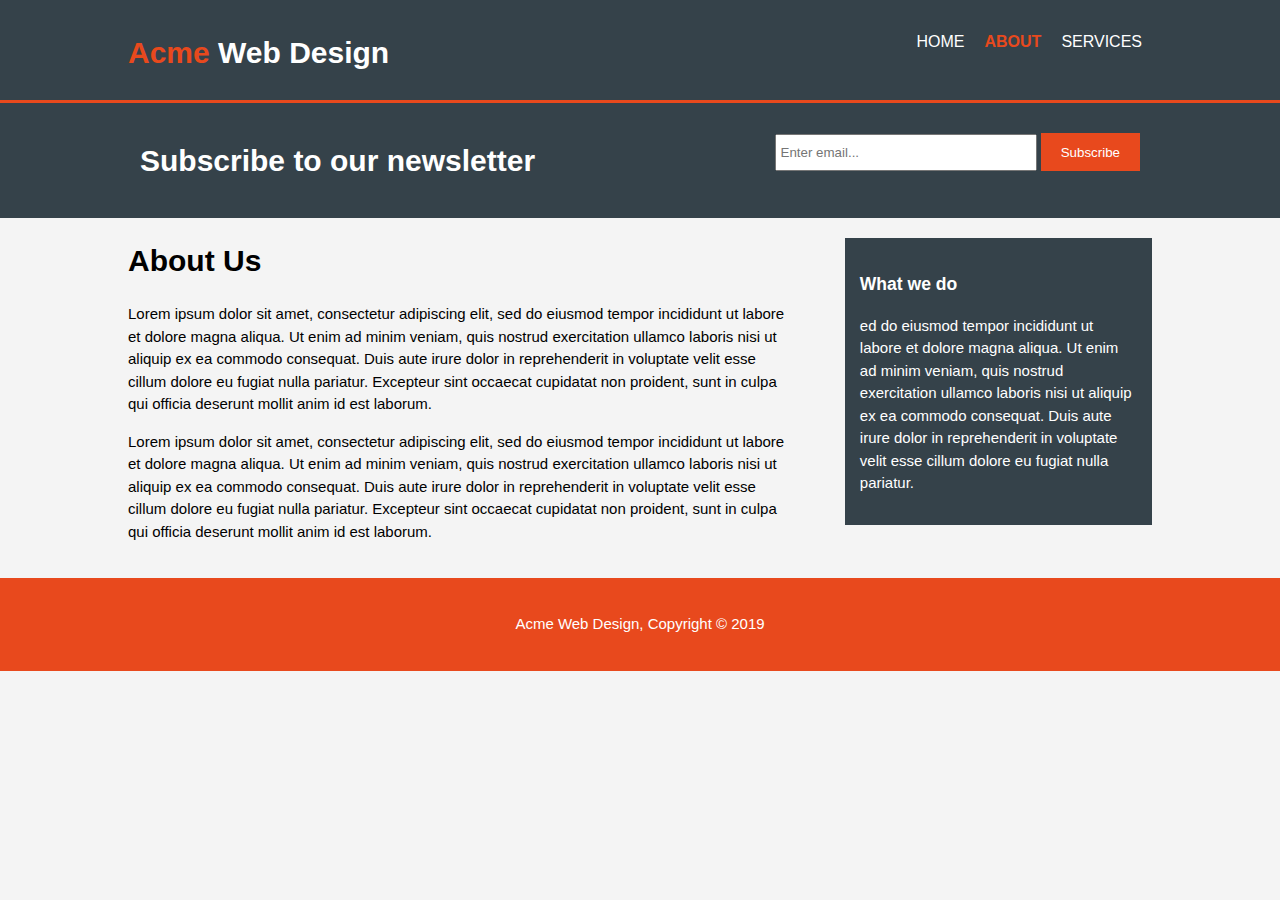
==== Template/about.html @ 0f5d93af "Add files via upload" ====
<!DOCTYPE html>
<html>
<head>
	<meta charset="UTF-8">
	<meta name="viewport" content="width=device-width">
	<meta name="description" content="Free Web tutorials">
  	<meta name="keywords" content="HTML,CSS,XML,JavaScript">
  	<meta name="author" content="John Doe">
	<title>Acme Web design | About </title>
	<link rel="stylesheet" href="./css/style.css">
</head>
<body>
	<header>
		<div class="container">
			<div id="branding">
				<h1><span class="highlight">Acme</span> Web Design</h1>
			</div>
			<nav>
				<ul><li>
						<a href="index.html"> Home </a>
					</li>
					<li class="current">
						<a href="about.html"> About </a>
					</li>
					<li>
						<a href="services.html"> Services </a>
					</li>
				</ul>
			</nav>			
		</div>
	</header>

	<section id="newsletter">
		<div class="container">
			<h1>Subscribe to our newsletter</h1>
			<form>
				<input type="email" placeholder="Enter email...">
				<button type="submit" class="button_1">Subscribe</button>
			</form>
		</div>
	</section>
	<section id="main">
		<div class="container">
			<article id="main-col">
				<h1 class="page-title">About Us</h1>
				<p>Lorem ipsum dolor sit amet, consectetur adipiscing elit, sed do eiusmod tempor incididunt ut labore et dolore magna aliqua. Ut enim ad minim veniam, quis nostrud exercitation ullamco laboris nisi ut aliquip ex ea commodo consequat. Duis aute irure dolor in reprehenderit in voluptate velit esse cillum dolore eu fugiat nulla pariatur. Excepteur sint occaecat cupidatat non proident, sunt in culpa qui officia deserunt mollit anim id est laborum.</p>
				<p>Lorem ipsum dolor sit amet, consectetur adipiscing elit, sed do eiusmod tempor incididunt ut labore et dolore magna aliqua. Ut enim ad minim veniam, quis nostrud exercitation ullamco laboris nisi ut aliquip ex ea commodo consequat. Duis aute irure dolor in reprehenderit in voluptate velit esse cillum dolore eu fugiat nulla pariatur. Excepteur sint occaecat cupidatat non proident, sunt in culpa qui officia deserunt mollit anim id est laborum.</p>
			</article>

			<aside id="sidebar">
				<div class="dark">
					<h3>What we do</h3>
					<p>ed do eiusmod tempor incididunt ut labore et dolore magna aliqua. Ut enim ad minim veniam, quis nostrud exercitation ullamco laboris nisi ut aliquip ex ea commodo consequat. Duis aute irure dolor in reprehenderit in voluptate velit esse cillum dolore eu fugiat nulla pariatur.</p>
				</div>
			</aside>
		</div>
	</section>

	<footer>
		<p>Acme Web Design, Copyright &copy; 2019</p>
	</footer>

</body>
</html>
---- Template/css/style.css ----
body{
		font: 15px/1.5 Arial, Helvetica,sans-serif;
		padding:0;
		margin: 0;
		background-color: #f4f4f4;
	}
	/*Global*/
	.container{
		width:80%;
		margin:auto;
		overflow: hidden;
	}
	ul{
		margin: 0;
		padding: 0;
	}
	.button_1{
		height:38px;
		background: #e8491d;
		border:0;
		padding-left: 20px;
		padding-right: 20px;
		color: #ffffff;
	}
	.dark{
		padding:15px;
		background: #35424a;
		color: #ffffff;
		margin-top: 10px;
		margin-bottom: 10px;
	}


	/*Header*/
	header{
		background: #35424a;
		color:#ffffff;
		padding-top: 30px;
		min-height: 70px;
		border-bottom: #e8491d 3px solid;
	}
	header a{
		color: #ffffff;
		text-decoration:none;
		text-transform: uppercase;
		font-size: 16px;
	}
	header li{
		float: left;
		display: inline;
		padding: 0 10px 0 10px;
	}
	header #branding{
		float: left;
	}
	header #branding h1{
		 margin: 0;
	}
	header nav{
		float: right;
	}
	header .highlight, header .current a{
		color: #e8491d;
		font-weight:bold;
	}
	header a:hover{
		color: #cccccc;
		font-weight: bold;
	}


	/*Showcase*/

	#showcase{
		min-height: 400px;
		background: url(../img/showcase.jpg) no-repeat 0 -400px;
		text-align: center;
		color: #ffffff; 
	}
	#showcase h1{
		margin-top: 100px;
		font-size: 55px;
		margin-bottom: 10px;
	}
	#showcase p{
		font-size: 20px;
	}

	/*newsletter*/

	#newsletter{
		padding:15px;
		color:#ffffff;
		background: #35424a
	}
	#newsletter h1{
		float: left;
	}
	#newsletter form{
		float: right;
		margin-top: 15px
	}
	#newsletter input[type="email"]{
		padding: 4px;
		height:25px ;
		width: 250px;
	}

	/*Boxes*/
	#boxes{
		margin-top: 20px;
	}
	#boxes .box{
		float: left;
		width: 30%;
		padding: 10px;
		text-align: center;
	}
	#boxes .box img{
		width: 90px;
	}

	/* Sidebar*/
	aside#sidebar{
		float:right;
		width: 30%;
		margin-top: 10px;
	}
	aside#sidebar .quote input,aside#sidebar .quote textarea{
		width: 90%;
		padding: 5px;
	}

	/*Main-col*/
	article#main-col{
		float: left;
		width: 65%;
	}
	/*Services*/
	ul#services li{
		list-style: none;
		padding: 20px;
		border: #cccccc solid 1px;
		margin-bottom: 5px;
		background: #e6e6e6;
	}

	footer{
		padding: 20px;
		margin-top: 20px;
		color: #ffffff;
		background-color: #e8491d;
		text-align: center;
	}
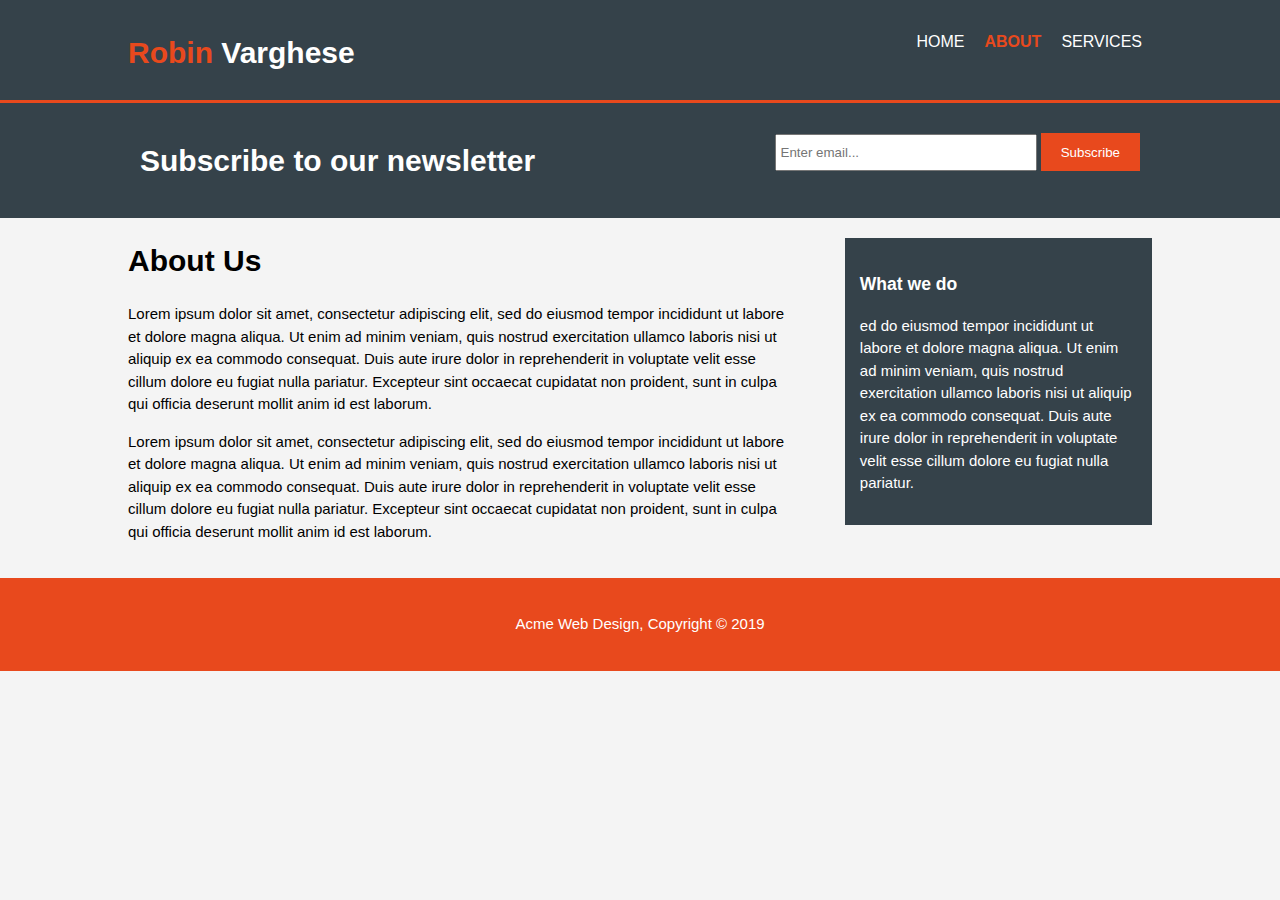
==== commit cba79862: "Update about.html" ====
--- a/Template/about.html
+++ b/Template/about.html
@@ -6,14 +6,14 @@
 	<meta name="description" content="Free Web tutorials">
   	<meta name="keywords" content="HTML,CSS,XML,JavaScript">
   	<meta name="author" content="John Doe">
-	<title>Acme Web design | About </title>
+	<title>Robin Varghese | About </title>
 	<link rel="stylesheet" href="./css/style.css">
 </head>
 <body>
 	<header>
 		<div class="container">
 			<div id="branding">
-				<h1><span class="highlight">Acme</span> Web Design</h1>
+				<h1><span class="highlight">Robin</span> Varghese</h1>
 			</div>
 			<nav>
 				<ul><li>
@@ -61,4 +61,4 @@
 	</footer>
 
 </body>
-</html>+</html>
